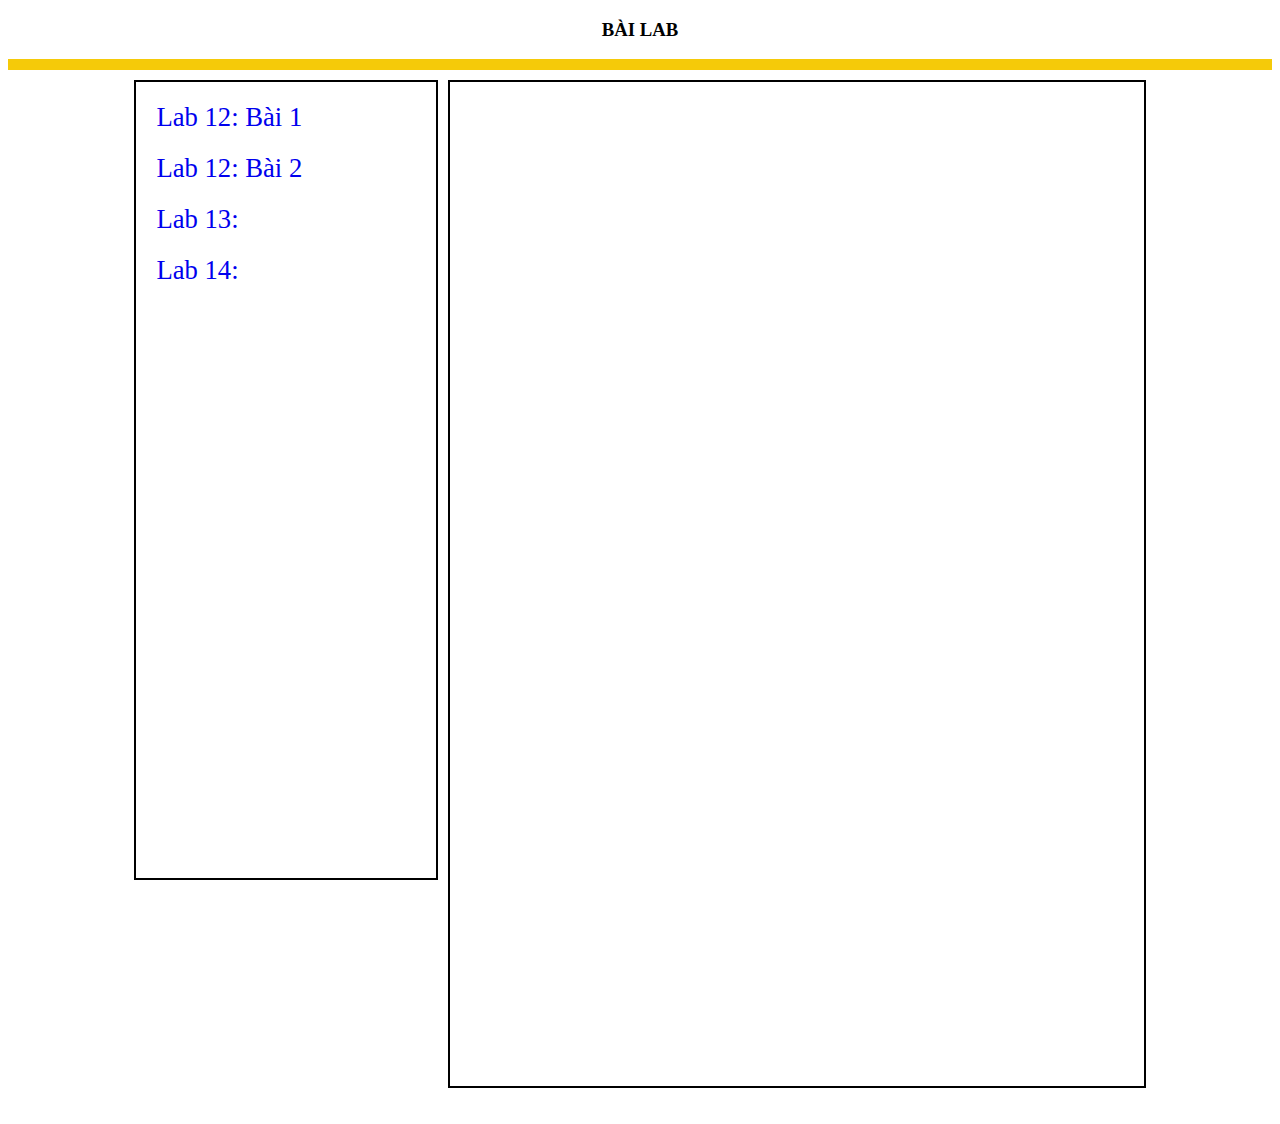
==== index.html @ c1a13e31 "lab" ====
<!DOCTYPE html>
<html lang="en">

<head>
    <meta charset="UTF-8">
    <meta http-equiv="X-UA-Compatible" content="IE=edge">
    <meta name="viewport" content="width=device-width, initial-scale=1.0">
    <title>BUOI 11</title>
    <link rel="stylesheet" href="CSS/style.css">
</head>

<body>
    <header><h3>BÀI LAB</h3></header>
    <div class="menu">
     
    </div>
    <div class="box--center">


        <div class="box--noidung">
            <article>
                <a href="PAGES/index12_1.html" target="main">Lab 12: Bài 1</a>
                <a href="PAGES/index12_2.html" target="main">Lab 12: Bài 2</a>
                <a href="PAGES/index13.html" target="main">Lab 13:</a>
                <a href="PAGES/index14_1.html" target="main">Lab 14:</a>

            </article>


            <aside>
                <iframe src="" title="YouTube video player" frameborder="0"
                    allow="accelerometer; autoplay; clipboard-write; encrypted-media; gyroscope; picture-in-picture"
                    allowfullscreen name="main"></iframe>

            </aside>
        </div>
        <hr>
    </div>
    <footer><img src="" alt=""></footer>
</body>

</html>
---- CSS/style.css ----
.box--center{
    width: 80%;
    margin: 0 auto;
}


*{
    box-sizing: border-box;
}



header img{
    width: 100%;
    margin-bottom: 10px;
}



.menu{
    background-color: rgb(245, 202, 9);
    padding-top: 1px;
    padding-bottom: 10px;
}
.menu>ul{
    display: flex;
    list-style: none;
    padding: 0;
    margin-left: 150px;
}
.menu ul li a{
    text-decoration: none;
}
.thucung :hover>a{
    color: white;
}
.thucung{
    margin: 0 40px;
    font-size: 25pt;
    position: relative;
   
}
.thucung a{
    color: black;
    
}

ul li a:hover{
    color: white;
}

.menucon li{
    display: block;
    padding: 5px 20px;

}
.menucon {
    overflow: hidden;
    display: none;
    z-index: 99;
    width: 270px;
    position: absolute;
    flex-direction: column;
    padding: 0;
    background-color: rgb(245, 202, 9);
    border-radius: 10px;
  
}

.thucung:hover .menucon {
    display: flex;
    overflow: visible;
}









div.box--noidung{
    width: 100%;
    margin-bottom: 10px;
    
}
article{
    width: 30%;
    min-height: 800px;
   border: 2px solid black;
   float: left;
   
}
aside{
    float: left;
    width: calc(70% - 10px);
    min-height: 1000px;
    border: 2px solid black;
    margin-left: 10px;
}
aside iframe{
    width: 100%;
    height: 200px;
}




hr{
    opacity: 0;
}

footer img{
    width: 100%;
    
}

.box--noidung article a{
    display: grid;
    margin: 20px;
    font-size: 20pt;
    text-decoration: none;
}
.box--noidung aside iframe{
    width: 100%;
    height: 1000px;
}
header{
    text-align: center;
}
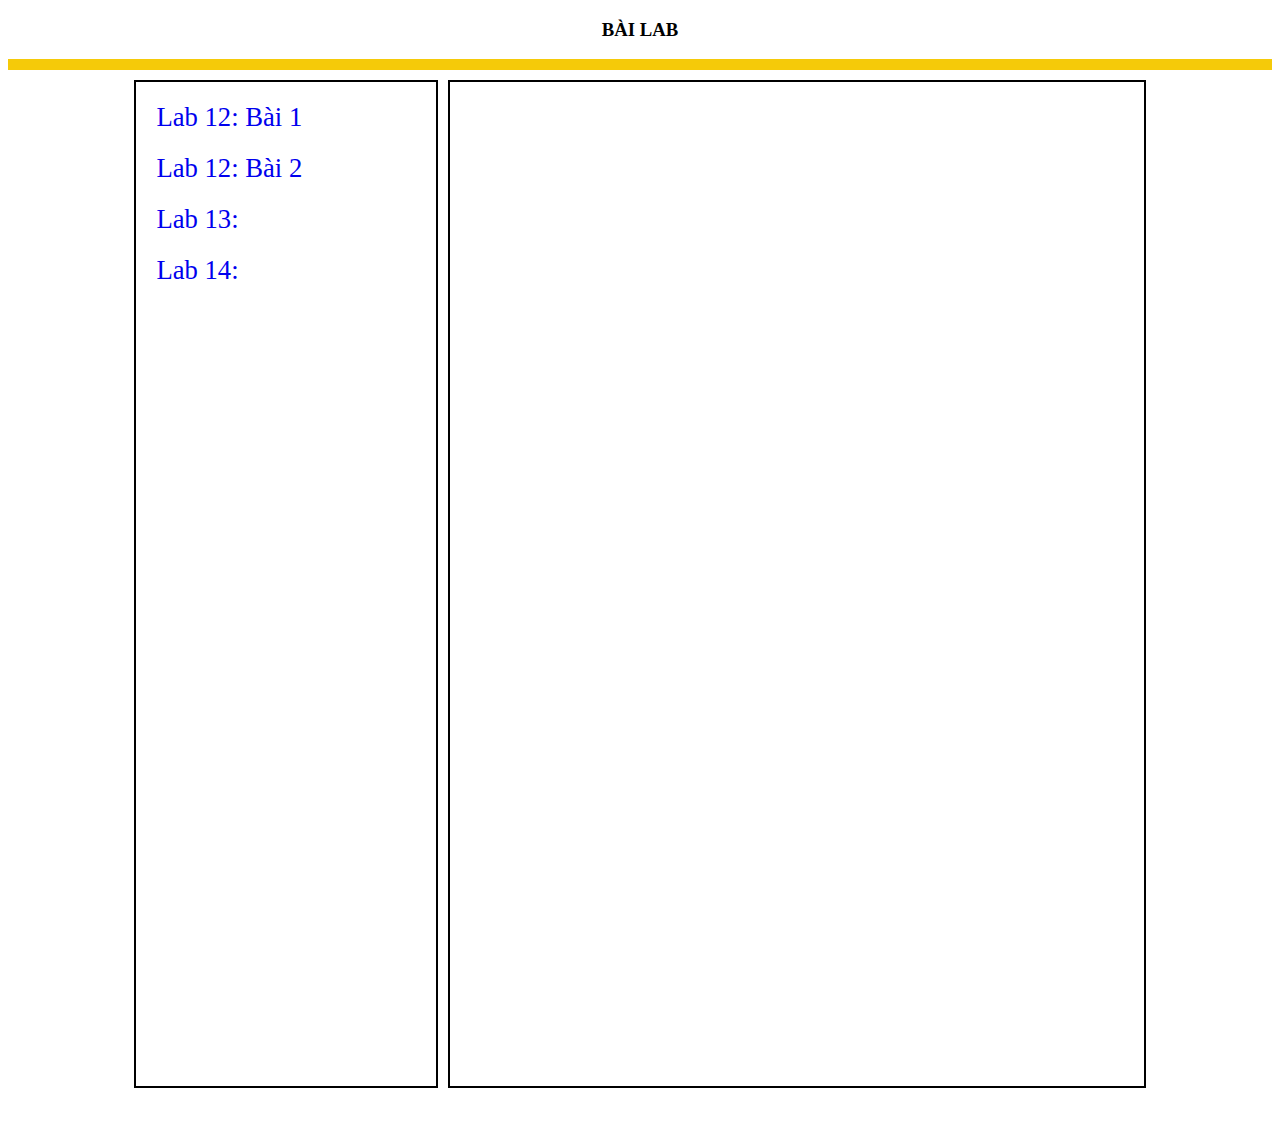
==== commit 6f127790: "part2" ====
--- a/index.html
+++ b/index.html
@@ -31,6 +31,7 @@
                 <iframe src="" title="YouTube video player" frameborder="0"
                     allow="accelerometer; autoplay; clipboard-write; encrypted-media; gyroscope; picture-in-picture"
                     allowfullscreen name="main"></iframe>
+                    
 
             </aside>
         </div>
--- a/CSS/style.css
+++ b/CSS/style.css
@@ -75,11 +75,6 @@
 
 
 
-
-
-
-
-
 div.box--noidung{
     width: 100%;
     margin-bottom: 10px;
@@ -87,7 +82,7 @@
 }
 article{
     width: 30%;
-    min-height: 800px;
+    min-height: 1008px;
    border: 2px solid black;
    float: left;
    
@@ -95,7 +90,7 @@
 aside{
     float: left;
     width: calc(70% - 10px);
-    min-height: 1000px;
+   min-height: 1000px ;
     border: 2px solid black;
     margin-left: 10px;
 }
